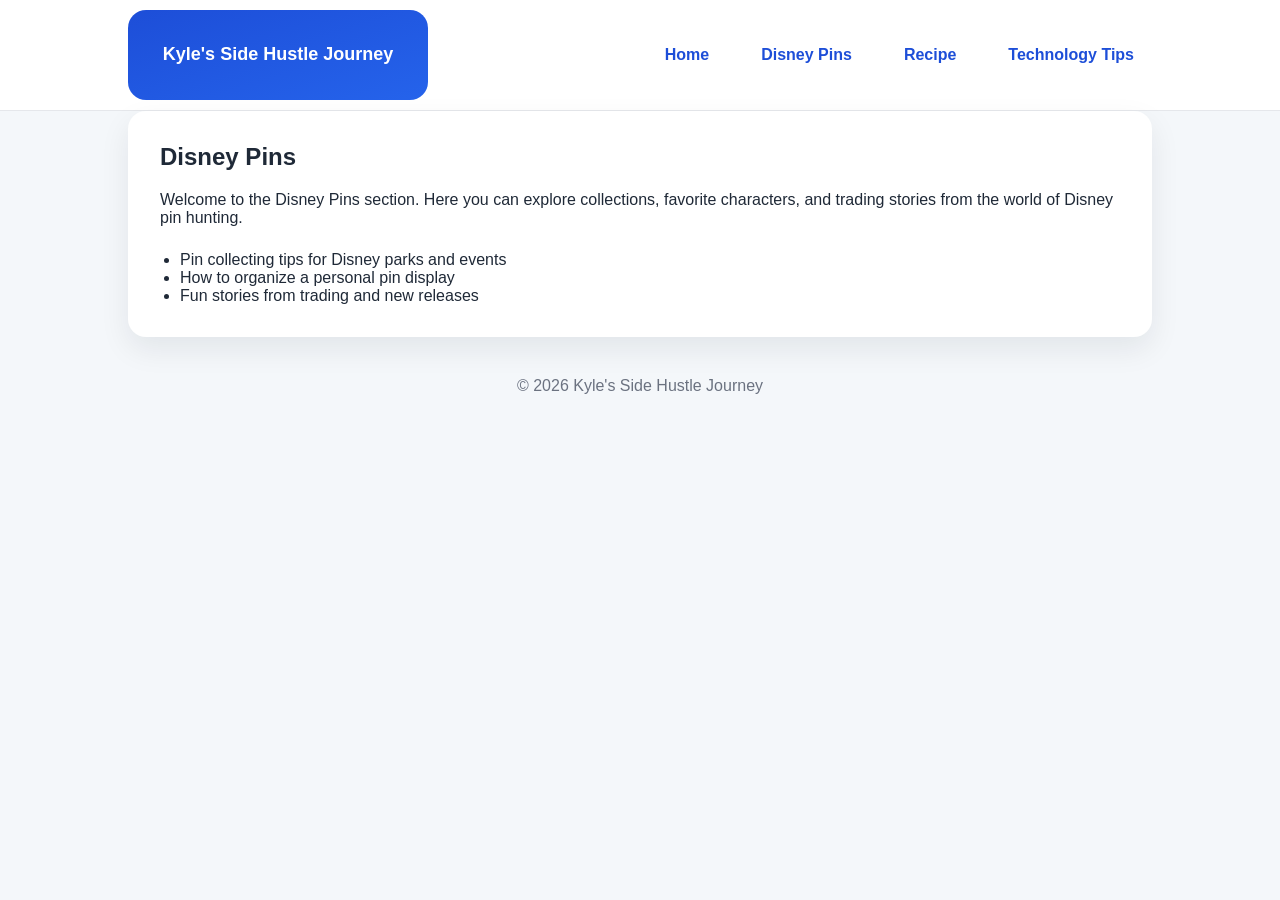
==== disneypins.html @ a0c561a0 "After using AI to create a more relevant site for the side hustle journey." ====
<!DOCTYPE html>
<html lang="en">
  <head>
    <meta charset="UTF-8">
    <meta name="viewport" content="width=device-width, initial-scale=1.0">
    <title>Disney Pins - Kyle's Side Hustle Journey</title>
    <link rel="stylesheet" href="css/styles.css">
  </head>
  <body>
    <div id="site-header"></div>
    <main class="container">
      <section class="content">
        <h1>Disney Pins</h1>
        <p>Welcome to the Disney Pins section. Here you can explore collections, favorite characters, and trading stories from the world of Disney pin hunting.</p>
        <ul class="topic-list">
          <li>Pin collecting tips for Disney parks and events</li>
          <li>How to organize a personal pin display</li>
          <li>Fun stories from trading and new releases</li>
        </ul>
      </section>
    </main>
    <footer>
      <p>© 2026 Kyle's Side Hustle Journey</p>
    </footer>
    <script src="js/header-loader.js"></script>
  </body>
</html>
---- css/styles.css ----
body {
  margin: 0;
  font-family: Arial, sans-serif;
  background: #f4f7fa;
  color: #1f2937;
}
.site-header {
  background: #ffffff;
  border-bottom: 1px solid #e5e7eb;
}
.container {
  max-width: 1024px;
  margin: 0 auto;
  padding: 0 20px;
}
.brand-bar {
  display: flex;
  align-items: center;
  justify-content: space-between;
  min-height: 110px;
}
.logo-image {
  width: 300px;
  height: 90px;
  object-fit: contain;
}
nav {
  display: flex;
  gap: 16px;
  flex-wrap: wrap;
}
nav a {
  display: inline-block;
  padding: 12px 18px;
  color: #1d4ed8;
  text-decoration: none;
  font-weight: 600;
  border-radius: 10px;
  transition: background 0.2s ease, color 0.2s ease;
}
nav a:hover {
  background: #1d4ed8;
  color: #ffffff;
}
main {
  padding: 30px 0 50px;
}
.hero,
.content {
  background: #ffffff;
  border-radius: 18px;
  padding: 40px;
  box-shadow: 0 12px 30px rgba(15, 23, 42, 0.08);
}
.content {
  padding: 32px;
}
.hero h1 {
  margin-top: 0;
  font-size: 2.5rem;
  line-height: 1.1;
}
.hero p {
  max-width: 680px;
  font-size: 1rem;
  line-height: 1.7;
  color: #4b5563;
}
.section-card {
  margin-top: 24px;
  display: grid;
  gap: 18px;
}
.section-card a {
  display: block;
  padding: 22px;
  background: #ffffff;
  border-radius: 16px;
  text-decoration: none;
  color: #111827;
  box-shadow: 0 8px 22px rgba(15, 23, 42, 0.05);
  transition: transform 0.2s ease, box-shadow 0.2s ease;
}
.section-card a:hover {
  transform: translateY(-2px);
  box-shadow: 0 12px 28px rgba(15, 23, 42, 0.1);
}
.section-card h2 {
  margin: 0 0 10px;
}
h1 {
  margin-top: 0;
}
.topic-list {
  margin: 24px 0 0;
  padding-left: 20px;
}
footer {
  text-align: center;
  padding: 24px 0 40px;
  color: #6b7280;
}
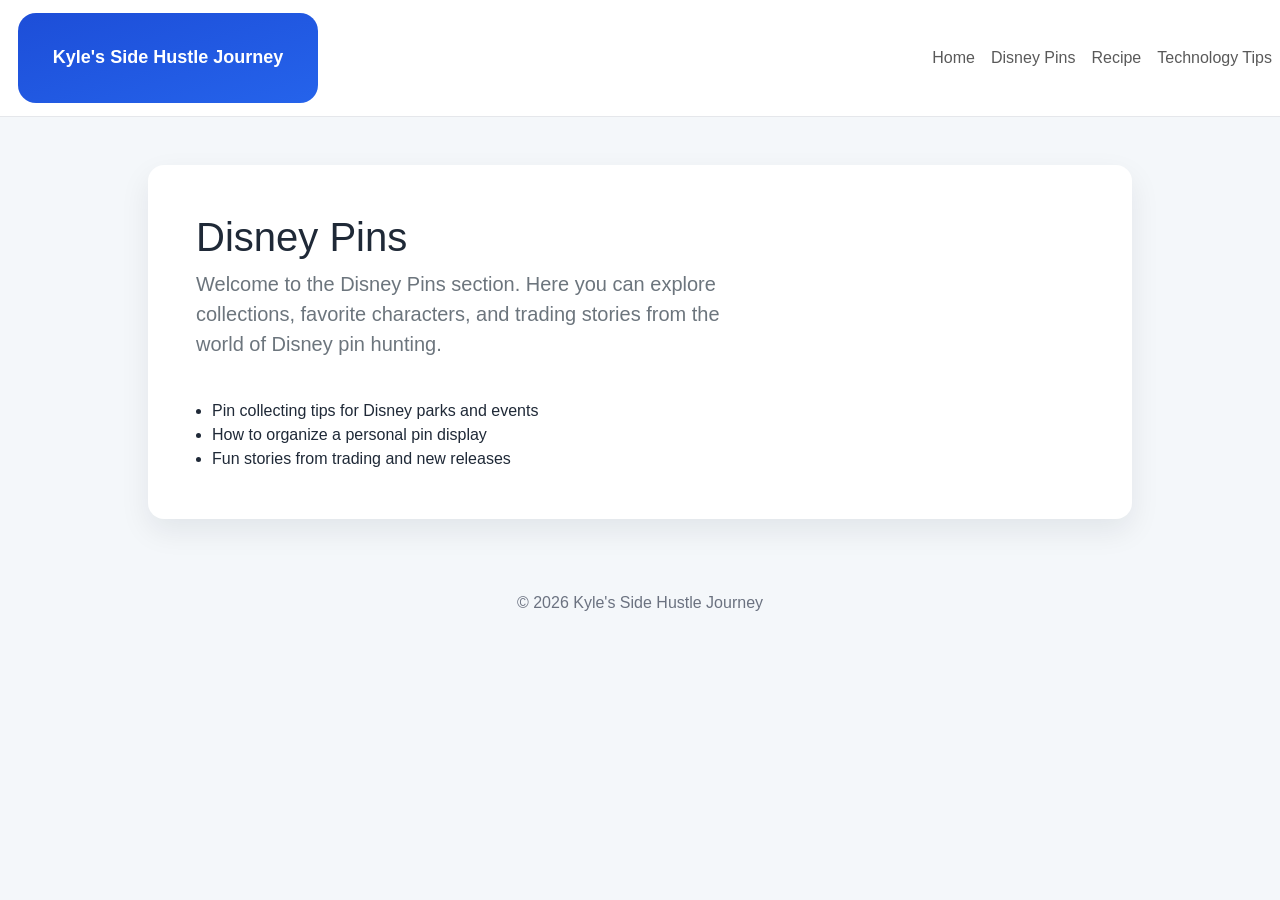
==== commit fb014a6e: "Add bootstrap library to make this a responsive website." ====
--- a/disneypins.html
+++ b/disneypins.html
@@ -4,15 +4,20 @@
     <meta charset="UTF-8">
     <meta name="viewport" content="width=device-width, initial-scale=1.0">
     <title>Disney Pins - Kyle's Side Hustle Journey</title>
+    <link href="https://cdn.jsdelivr.net/npm/bootstrap@5.3.3/dist/css/bootstrap.min.css" rel="stylesheet">
     <link rel="stylesheet" href="css/styles.css">
   </head>
   <body>
     <div id="site-header"></div>
-    <main class="container">
-      <section class="content">
-        <h1>Disney Pins</h1>
-        <p>Welcome to the Disney Pins section. Here you can explore collections, favorite characters, and trading stories from the world of Disney pin hunting.</p>
-        <ul class="topic-list">
+    <main class="container py-5">
+      <section class="content p-4 p-md-5 rounded-4">
+        <div class="row gx-5">
+          <div class="col-lg-8">
+            <h1>Disney Pins</h1>
+            <p class="lead text-secondary">Welcome to the Disney Pins section. Here you can explore collections, favorite characters, and trading stories from the world of Disney pin hunting.</p>
+          </div>
+        </div>
+        <ul class="topic-list mt-4 ps-3">
           <li>Pin collecting tips for Disney parks and events</li>
           <li>How to organize a personal pin display</li>
           <li>Fun stories from trading and new releases</li>
@@ -22,6 +27,7 @@
     <footer>
       <p>© 2026 Kyle's Side Hustle Journey</p>
     </footer>
+    <script src="https://cdn.jsdelivr.net/npm/bootstrap@5.3.3/dist/js/bootstrap.bundle.min.js"></script>
     <script src="js/header-loader.js"></script>
   </body>
 </html>
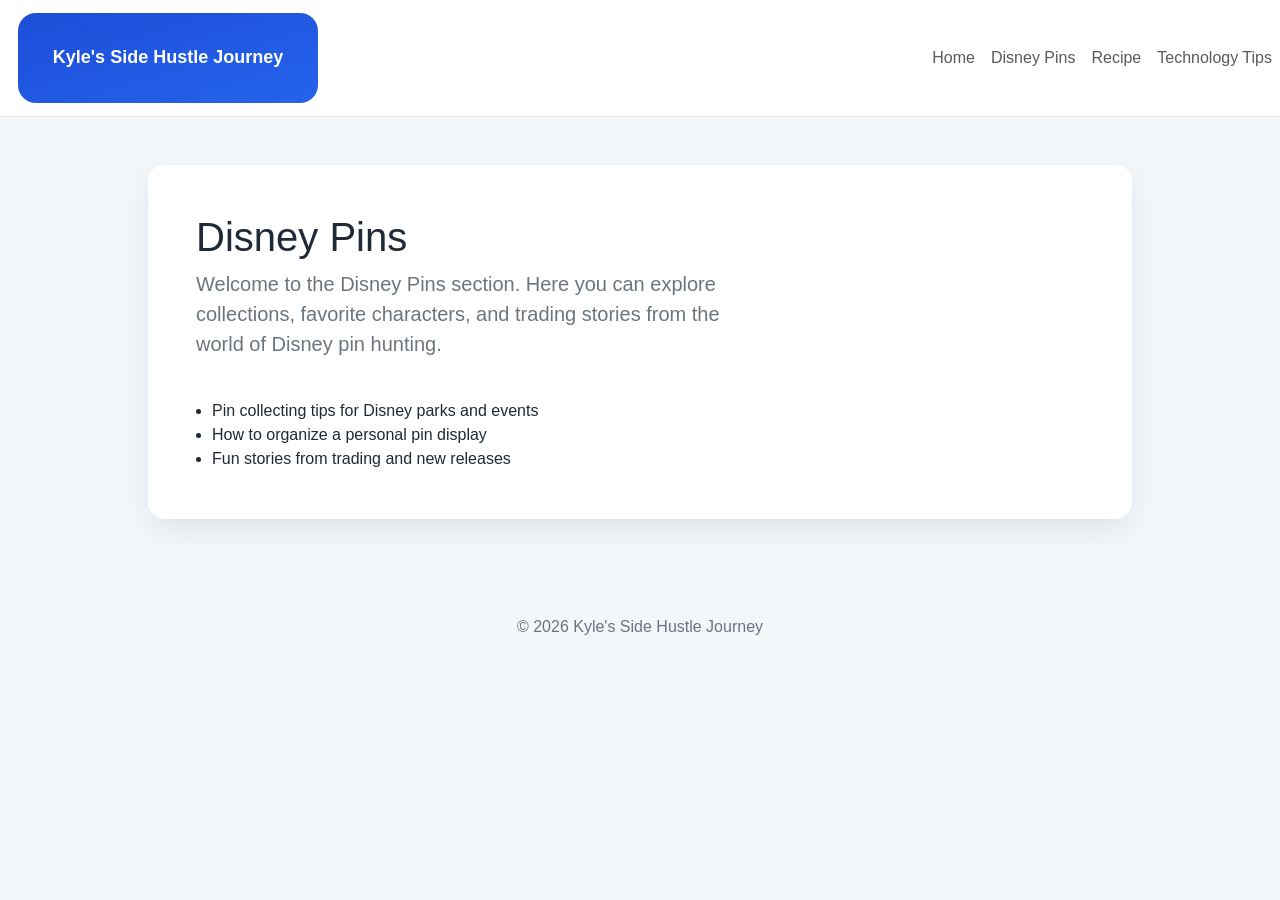
==== commit 42bdaf54: "Made more partial html files. Put those in an include folder." ====
--- a/disneypins.html
+++ b/disneypins.html
@@ -8,7 +8,7 @@
     <link rel="stylesheet" href="css/styles.css">
   </head>
   <body>
-    <div id="site-header"></div>
+    <div id="site-header" data-include="include/header.html"></div>
     <main class="container py-5">
       <section class="content p-4 p-md-5 rounded-4">
         <div class="row gx-5">
@@ -24,9 +24,7 @@
         </ul>
       </section>
     </main>
-    <footer>
-      <p>© 2026 Kyle's Side Hustle Journey</p>
-    </footer>
+    <div id="site-footer" data-include="include/footer.html"></div>
     <script src="https://cdn.jsdelivr.net/npm/bootstrap@5.3.3/dist/js/bootstrap.bundle.min.js"></script>
     <script src="js/header-loader.js"></script>
   </body>
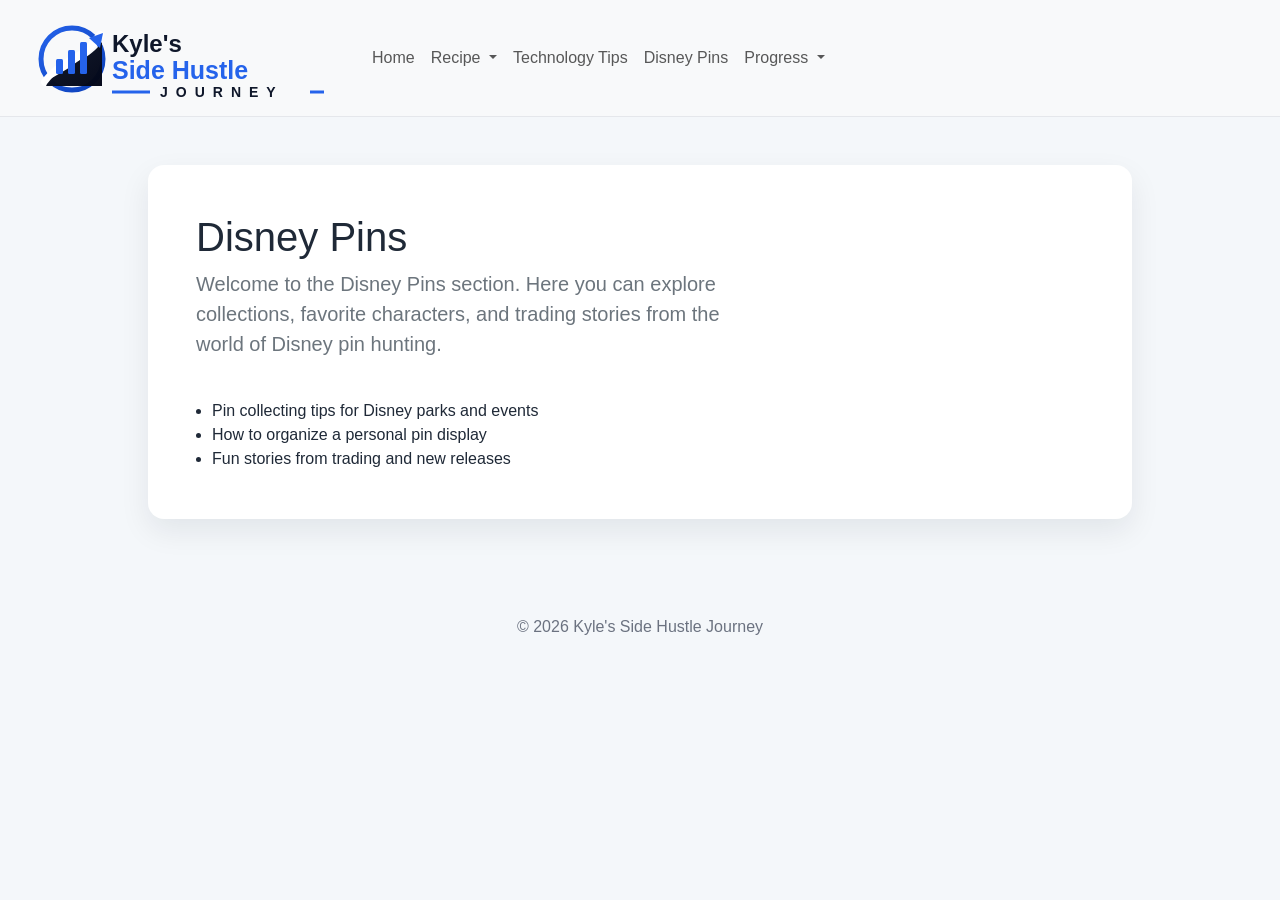
==== commit 5ae418e7: "Add google tag info for google analytics." ====
--- a/disneypins.html
+++ b/disneypins.html
@@ -1,6 +1,15 @@
 <!DOCTYPE html>
 <html lang="en">
   <head>
+    <!-- Google tag (gtag.js) -->
+    <script async src="https://www.googletagmanager.com/gtag/js?id=G-10HG9G18HK"></script>
+    <script>
+      window.dataLayer = window.dataLayer || [];
+      function gtag(){dataLayer.push(arguments);}
+      gtag('js', new Date());
+
+      gtag('config', 'G-10HG9G18HK');
+    </script>
     <meta charset="UTF-8">
     <meta name="viewport" content="width=device-width, initial-scale=1.0">
     <title>Disney Pins - Kyle's Side Hustle Journey</title>
@@ -8,7 +17,7 @@
     <link rel="stylesheet" href="css/styles.css">
   </head>
   <body>
-    <div id="site-header" data-include="include/header.html"></div>
+    <div id="site-header" data-include="/include/header.html"></div>
     <main class="container py-5">
       <section class="content p-4 p-md-5 rounded-4">
         <div class="row gx-5">
@@ -24,7 +33,8 @@
         </ul>
       </section>
     </main>
-    <div id="site-footer" data-include="include/footer.html"></div>
+    <div id="site-footer" data-include="/include/footer.html"></div>
+    <script src="https://code.jquery.com/jquery-3.7.1.min.js" integrity="sha256-3gJwYp8Jd0pK16mU9QB0h+9kW7r2vG0K6PB7uH0x0yk=" crossorigin="anonymous"></script>
     <script src="https://cdn.jsdelivr.net/npm/bootstrap@5.3.3/dist/js/bootstrap.bundle.min.js"></script>
     <script src="js/header-loader.js"></script>
   </body>
--- a/css/styles.css
+++ b/css/styles.css
@@ -100,3 +100,650 @@
   padding: 24px 0 40px;
   color: #6b7280;
 }
+
+.video-table a {
+  color: #1d4ed8;
+  text-decoration: none;
+}
+.video-table a:hover {
+  text-decoration: underline;
+}
+
+.video-thumb {
+  width: 60px;
+  max-width: 100%;
+  height: auto;
+  border-radius: 8px;
+  display: block;
+}
+.video-table td {
+  vertical-align: middle;
+}
+
+
+.nav {
+    --bs-nav-link-padding-x: 1rem;
+    --bs-nav-link-padding-y: 0.5rem;
+    --bs-nav-link-color: var(--bs-link-color);
+    --bs-nav-link-hover-color: var(--bs-link-hover-color);
+    --bs-nav-link-disabled-color: var(--bs-secondary-color);
+    display: flex;
+    flex-wrap: wrap;
+    padding-left: 0;
+    margin-bottom: 0;
+    list-style:none
+}
+
+.nav-link {
+    display: block;
+    padding: var(--bs-nav-link-padding-y) var(--bs-nav-link-padding-x);
+    font-size: var(--bs-nav-link-font-size);
+    font-weight: var(--bs-nav-link-font-weight);
+    color: var(--bs-nav-link-color);
+    text-decoration: none;
+    background: 0 0;
+    border: 0;
+    transition:color .15s ease-in-out, background-color .15s ease-in-out, border-color .15s ease-in-out
+}
+
+@media (prefers-reduced-motion: reduce) {
+    .nav-link {
+        transition:none
+    }
+}
+
+.nav-link:focus, .nav-link:hover {
+    color:var(--bs-nav-link-hover-color)
+}
+
+.nav-link:focus-visible {
+    outline: 0;
+    box-shadow:0 0 0 .25rem rgba(13, 110, 253, .25)
+}
+
+.nav-link.disabled, .nav-link:disabled {
+    color: var(--bs-nav-link-disabled-color);
+    pointer-events: none;
+    cursor:default
+}
+
+.nav-tabs {
+    --bs-nav-tabs-border-width: var(--bs-border-width);
+    --bs-nav-tabs-border-color: var(--bs-border-color);
+    --bs-nav-tabs-border-radius: var(--bs-border-radius);
+    --bs-nav-tabs-link-hover-border-color: var(--bs-secondary-bg) var(--bs-secondary-bg) var(--bs-border-color);
+    --bs-nav-tabs-link-active-color: var(--bs-emphasis-color);
+    --bs-nav-tabs-link-active-bg: var(--bs-body-bg);
+    --bs-nav-tabs-link-active-border-color: var(--bs-border-color) var(--bs-border-color) var(--bs-body-bg);
+    border-bottom:var(--bs-nav-tabs-border-width) solid var(--bs-nav-tabs-border-color)
+}
+
+.nav-tabs .nav-link {
+    margin-bottom: calc(-1 * var(--bs-nav-tabs-border-width));
+    border: var(--bs-nav-tabs-border-width) solid transparent;
+    border-top-left-radius: var(--bs-nav-tabs-border-radius);
+    border-top-right-radius:var(--bs-nav-tabs-border-radius)
+}
+
+.nav-tabs .nav-link:focus, .nav-tabs .nav-link:hover {
+    isolation: isolate;
+    border-color:var(--bs-nav-tabs-link-hover-border-color)
+}
+
+.nav-tabs .nav-item.show .nav-link, .nav-tabs .nav-link.active {
+    color: var(--bs-nav-tabs-link-active-color);
+    background-color: var(--bs-nav-tabs-link-active-bg);
+    border-color:var(--bs-nav-tabs-link-active-border-color)
+}
+
+.nav-tabs .dropdown-menu {
+    margin-top: calc(-1 * var(--bs-nav-tabs-border-width));
+    border-top-left-radius: 0;
+    border-top-right-radius:0
+}
+
+.nav-pills {
+    --bs-nav-pills-border-radius: var(--bs-border-radius);
+    --bs-nav-pills-link-active-color: #fff;
+    --bs-nav-pills-link-active-bg:#0d6efd
+}
+
+.nav-pills .nav-link {
+    border-radius:var(--bs-nav-pills-border-radius)
+}
+
+.nav-pills .nav-link.active, .nav-pills .show > .nav-link {
+    color: var(--bs-nav-pills-link-active-color);
+    background-color:var(--bs-nav-pills-link-active-bg)
+}
+
+.nav-underline {
+    --bs-nav-underline-gap: 1rem;
+    --bs-nav-underline-border-width: 0.125rem;
+    --bs-nav-underline-link-active-color: var(--bs-emphasis-color);
+    gap:var(--bs-nav-underline-gap)
+}
+
+.nav-underline .nav-link {
+    padding-right: 0;
+    padding-left: 0;
+    border-bottom:var(--bs-nav-underline-border-width) solid transparent
+}
+
+.nav-underline .nav-link:focus, .nav-underline .nav-link:hover {
+    border-bottom-color:currentcolor
+}
+
+.nav-underline .nav-link.active, .nav-underline .show > .nav-link {
+    font-weight: 700;
+    color: var(--bs-nav-underline-link-active-color);
+    border-bottom-color:currentcolor
+}
+
+.nav-fill .nav-item, .nav-fill > .nav-link {
+    flex: 1 1 auto;
+    text-align:center
+}
+
+.nav-justified .nav-item, .nav-justified > .nav-link {
+    flex-grow: 1;
+    flex-basis: 0;
+    text-align:center
+}
+
+.nav-fill .nav-item .nav-link, .nav-justified .nav-item .nav-link {
+    width:100%
+}
+
+.tab-content > .tab-pane {
+    display:none
+}
+
+.tab-content > .active {
+    display:block
+}
+
+.navbar {
+    --bs-navbar-padding-x: 0;
+    --bs-navbar-padding-y: 0.5rem;
+    --bs-navbar-color: rgba(var(--bs-emphasis-color-rgb), 0.65);
+    --bs-navbar-hover-color: rgba(var(--bs-emphasis-color-rgb), 0.8);
+    --bs-navbar-disabled-color: rgba(var(--bs-emphasis-color-rgb), 0.3);
+    --bs-navbar-active-color: rgba(var(--bs-emphasis-color-rgb), 1);
+    --bs-navbar-brand-padding-y: 0.3125rem;
+    --bs-navbar-brand-margin-end: 1rem;
+    --bs-navbar-brand-font-size: 1.25rem;
+    --bs-navbar-brand-color: rgba(var(--bs-emphasis-color-rgb), 1);
+    --bs-navbar-brand-hover-color: rgba(var(--bs-emphasis-color-rgb), 1);
+    --bs-navbar-nav-link-padding-x: 0.5rem;
+    --bs-navbar-toggler-padding-y: 0.25rem;
+    --bs-navbar-toggler-padding-x: 0.75rem;
+    --bs-navbar-toggler-font-size: 1.25rem;
+    --bs-navbar-toggler-icon-bg: url("data:image/svg+xml,%3csvg xmlns='http://www.w3.org/2000/svg' viewBox='0 0 30 30'%3e%3cpath stroke='rgba%2833, 37, 41, 0.75%29' stroke-linecap='round' stroke-miterlimit='10' stroke-width='2' d='M4 7h22M4 15h22M4 23h22'/%3e%3c/svg%3e");
+    --bs-navbar-toggler-border-color: rgba(var(--bs-emphasis-color-rgb), 0.15);
+    --bs-navbar-toggler-border-radius: var(--bs-border-radius);
+    --bs-navbar-toggler-focus-width: 0.25rem;
+    --bs-navbar-toggler-transition: box-shadow 0.15s ease-in-out;
+    position: relative;
+    display: flex;
+    flex-wrap: wrap;
+    align-items: center;
+    justify-content: space-between;
+    padding:var(--bs-navbar-padding-y) var(--bs-navbar-padding-x)
+}
+
+.navbar > .container, .navbar > .container-fluid, .navbar > .container-lg, .navbar > .container-md, .navbar > .container-sm, .navbar > .container-xl, .navbar > .container-xxl {
+    display: flex;
+    flex-wrap: inherit;
+    align-items: center;
+    justify-content:space-between
+}
+
+.navbar-brand {
+    padding-top: var(--bs-navbar-brand-padding-y);
+    padding-bottom: var(--bs-navbar-brand-padding-y);
+    margin-right: var(--bs-navbar-brand-margin-end);
+    font-size: var(--bs-navbar-brand-font-size);
+    color: var(--bs-navbar-brand-color);
+    text-decoration: none;
+    white-space:nowrap
+}
+
+.navbar-brand:focus, .navbar-brand:hover {
+    color:var(--bs-navbar-brand-hover-color)
+}
+
+.navbar-nav {
+    --bs-nav-link-padding-x: 0;
+    --bs-nav-link-padding-y: 0.5rem;
+    --bs-nav-link-color: var(--bs-navbar-color);
+    --bs-nav-link-hover-color: var(--bs-navbar-hover-color);
+    --bs-nav-link-disabled-color: var(--bs-navbar-disabled-color);
+    display: flex;
+    flex-direction: column;
+    padding-left: 0;
+    margin-bottom: 0;
+    list-style:none
+}
+
+.navbar-nav .nav-link.active, .navbar-nav .nav-link.show {
+    color:var(--bs-navbar-active-color)
+}
+
+.navbar-nav .dropdown-menu {
+    position:static
+}
+
+.navbar-text {
+    padding-top: .5rem;
+    padding-bottom: .5rem;
+    color:var(--bs-navbar-color)
+}
+
+.navbar-text a, .navbar-text a:focus, .navbar-text a:hover {
+    color:var(--bs-navbar-active-color)
+}
+
+.navbar-collapse {
+    flex-grow: 1;
+    flex-basis: 100%;
+    align-items:center
+}
+
+.navbar-toggler {
+    padding: var(--bs-navbar-toggler-padding-y) var(--bs-navbar-toggler-padding-x);
+    font-size: var(--bs-navbar-toggler-font-size);
+    line-height: 1;
+    color: var(--bs-navbar-color);
+    background-color: transparent;
+    border: var(--bs-border-width) solid var(--bs-navbar-toggler-border-color);
+    border-radius: var(--bs-navbar-toggler-border-radius);
+    transition:var(--bs-navbar-toggler-transition)
+}
+
+@media (prefers-reduced-motion: reduce) {
+    .navbar-toggler {
+        transition:none
+    }
+}
+
+.navbar-toggler:hover {
+    text-decoration:none
+}
+
+.navbar-toggler:focus {
+    text-decoration: none;
+    outline: 0;
+    box-shadow:0 0 0 var(--bs-navbar-toggler-focus-width)
+}
+
+.navbar-toggler-icon {
+    display: inline-block;
+    width: 1.5em;
+    height: 1.5em;
+    vertical-align: middle;
+    background-image: var(--bs-navbar-toggler-icon-bg);
+    background-repeat: no-repeat;
+    background-position: center;
+    background-size:100%
+}
+
+.navbar-nav-scroll {
+    max-height: var(--bs-scroll-height, 75vh);
+    overflow-y:auto
+}
+
+@media (min-width: 576px) {
+    .navbar-expand-sm {
+        flex-wrap: nowrap;
+        justify-content:flex-start
+    }
+
+    .navbar-expand-sm .navbar-nav {
+        flex-direction:row
+    }
+
+    .navbar-expand-sm .navbar-nav .dropdown-menu {
+        position:absolute
+    }
+
+    .navbar-expand-sm .navbar-nav .nav-link {
+        padding-right: var(--bs-navbar-nav-link-padding-x);
+        padding-left:var(--bs-navbar-nav-link-padding-x)
+    }
+
+    .navbar-expand-sm .navbar-nav-scroll {
+        overflow:visible
+    }
+
+    .navbar-expand-sm .navbar-collapse {
+        display: flex !important;
+        flex-basis:auto
+    }
+
+    .navbar-expand-sm .navbar-toggler {
+        display:none
+    }
+
+    .navbar-expand-sm .offcanvas {
+        position: static;
+        z-index: auto;
+        flex-grow: 1;
+        width: auto !important;
+        height: auto !important;
+        visibility: visible !important;
+        background-color: transparent !important;
+        border: 0 !important;
+        transform: none !important;
+        transition:none
+    }
+
+    .navbar-expand-sm .offcanvas .offcanvas-header {
+        display:none
+    }
+
+    .navbar-expand-sm .offcanvas .offcanvas-body {
+        display: flex;
+        flex-grow: 0;
+        padding: 0;
+        overflow-y:visible
+    }
+}
+
+@media (min-width: 768px) {
+    .navbar-expand-md {
+        flex-wrap: nowrap;
+        justify-content:flex-start
+    }
+
+    .navbar-expand-md .navbar-nav {
+        flex-direction:row
+    }
+
+    .navbar-expand-md .navbar-nav .dropdown-menu {
+        position:absolute
+    }
+
+    .navbar-expand-md .navbar-nav .nav-link {
+        padding-right: var(--bs-navbar-nav-link-padding-x);
+        padding-left:var(--bs-navbar-nav-link-padding-x)
+    }
+
+    .navbar-expand-md .navbar-nav-scroll {
+        overflow:visible
+    }
+
+    .navbar-expand-md .navbar-collapse {
+        display: flex !important;
+        flex-basis:auto
+    }
+
+    .navbar-expand-md .navbar-toggler {
+        display:none
+    }
+
+    .navbar-expand-md .offcanvas {
+        position: static;
+        z-index: auto;
+        flex-grow: 1;
+        width: auto !important;
+        height: auto !important;
+        visibility: visible !important;
+        background-color: transparent !important;
+        border: 0 !important;
+        transform: none !important;
+        transition:none
+    }
+
+    .navbar-expand-md .offcanvas .offcanvas-header {
+        display:none
+    }
+
+    .navbar-expand-md .offcanvas .offcanvas-body {
+        display: flex;
+        flex-grow: 0;
+        padding: 0;
+        overflow-y:visible
+    }
+}
+
+@media (min-width: 992px) {
+    .navbar-expand-lg {
+        flex-wrap: nowrap;
+        justify-content:flex-start
+    }
+
+    .navbar-expand-lg .navbar-nav {
+        flex-direction:row
+    }
+
+    .navbar-expand-lg .navbar-nav .dropdown-menu {
+        position:absolute
+    }
+
+    .navbar-expand-lg .navbar-nav .nav-link {
+        padding-right: var(--bs-navbar-nav-link-padding-x);
+        padding-left:var(--bs-navbar-nav-link-padding-x)
+    }
+
+    .navbar-expand-lg .navbar-nav-scroll {
+        overflow:visible
+    }
+
+    .navbar-expand-lg .navbar-collapse {
+        display: flex !important;
+        flex-basis:auto
+    }
+
+    .navbar-expand-lg .navbar-toggler {
+        display:none
+    }
+
+    .navbar-expand-lg .offcanvas {
+        position: static;
+        z-index: auto;
+        flex-grow: 1;
+        width: auto !important;
+        height: auto !important;
+        visibility: visible !important;
+        background-color: transparent !important;
+        border: 0 !important;
+        transform: none !important;
+        transition:none
+    }
+
+    .navbar-expand-lg .offcanvas .offcanvas-header {
+        display:none
+    }
+
+    .navbar-expand-lg .offcanvas .offcanvas-body {
+        display: flex;
+        flex-grow: 0;
+        padding: 0;
+        overflow-y:visible
+    }
+}
+
+@media (min-width: 1200px) {
+    .navbar-expand-xl {
+        flex-wrap: nowrap;
+        justify-content:flex-start
+    }
+
+    .navbar-expand-xl .navbar-nav {
+        flex-direction:row
+    }
+
+    .navbar-expand-xl .navbar-nav .dropdown-menu {
+        position:absolute
+    }
+
+    .navbar-expand-xl .navbar-nav .nav-link {
+        padding-right: var(--bs-navbar-nav-link-padding-x);
+        padding-left:var(--bs-navbar-nav-link-padding-x)
+    }
+
+    .navbar-expand-xl .navbar-nav-scroll {
+        overflow:visible
+    }
+
+    .navbar-expand-xl .navbar-collapse {
+        display: flex !important;
+        flex-basis:auto
+    }
+
+    .navbar-expand-xl .navbar-toggler {
+        display:none
+    }
+
+    .navbar-expand-xl .offcanvas {
+        position: static;
+        z-index: auto;
+        flex-grow: 1;
+        width: auto !important;
+        height: auto !important;
+        visibility: visible !important;
+        background-color: transparent !important;
+        border: 0 !important;
+        transform: none !important;
+        transition:none
+    }
+
+    .navbar-expand-xl .offcanvas .offcanvas-header {
+        display:none
+    }
+
+    .navbar-expand-xl .offcanvas .offcanvas-body {
+        display: flex;
+        flex-grow: 0;
+        padding: 0;
+        overflow-y:visible
+    }
+}
+
+@media (min-width: 1400px) {
+    .navbar-expand-xxl {
+        flex-wrap: nowrap;
+        justify-content:flex-start
+    }
+
+    .navbar-expand-xxl .navbar-nav {
+        flex-direction:row
+    }
+
+    .navbar-expand-xxl .navbar-nav .dropdown-menu {
+        position:absolute
+    }
+
+    .navbar-expand-xxl .navbar-nav .nav-link {
+        padding-right: var(--bs-navbar-nav-link-padding-x);
+        padding-left:var(--bs-navbar-nav-link-padding-x)
+    }
+
+    .navbar-expand-xxl .navbar-nav-scroll {
+        overflow:visible
+    }
+
+    .navbar-expand-xxl .navbar-collapse {
+        display: flex !important;
+        flex-basis:auto
+    }
+
+    .navbar-expand-xxl .navbar-toggler {
+        display:none
+    }
+
+    .navbar-expand-xxl .offcanvas {
+        position: static;
+        z-index: auto;
+        flex-grow: 1;
+        width: auto !important;
+        height: auto !important;
+        visibility: visible !important;
+        background-color: transparent !important;
+        border: 0 !important;
+        transform: none !important;
+        transition:none
+    }
+
+    .navbar-expand-xxl .offcanvas .offcanvas-header {
+        display:none
+    }
+
+    .navbar-expand-xxl .offcanvas .offcanvas-body {
+        display: flex;
+        flex-grow: 0;
+        padding: 0;
+        overflow-y:visible
+    }
+}
+
+.navbar-expand {
+    flex-wrap: nowrap;
+    justify-content:flex-start
+}
+
+.navbar-expand .navbar-nav {
+    flex-direction:row
+}
+
+.navbar-expand .navbar-nav .dropdown-menu {
+    position:absolute
+}
+
+.navbar-expand .navbar-nav .nav-link {
+    padding-right: var(--bs-navbar-nav-link-padding-x);
+    padding-left:var(--bs-navbar-nav-link-padding-x)
+}
+
+.navbar-expand .navbar-nav-scroll {
+    overflow:visible
+}
+
+.navbar-expand .navbar-collapse {
+    display: flex !important;
+    flex-basis:auto
+}
+
+.navbar-expand .navbar-toggler {
+    display:none
+}
+
+.navbar-expand .offcanvas {
+    position: static;
+    z-index: auto;
+    flex-grow: 1;
+    width: auto !important;
+    height: auto !important;
+    visibility: visible !important;
+    background-color: transparent !important;
+    border: 0 !important;
+    transform: none !important;
+    transition:none
+}
+
+.navbar-expand .offcanvas .offcanvas-header {
+    display:none
+}
+
+.navbar-expand .offcanvas .offcanvas-body {
+    display: flex;
+    flex-grow: 0;
+    padding: 0;
+    overflow-y:visible
+}
+
+.navbar-dark, .navbar[data-bs-theme=dark] {
+    --bs-navbar-color: rgba(255, 255, 255, 0.55);
+    --bs-navbar-hover-color: rgba(255, 255, 255, 0.75);
+    --bs-navbar-disabled-color: rgba(255, 255, 255, 0.25);
+    --bs-navbar-active-color: #fff;
+    --bs-navbar-brand-color: #fff;
+    --bs-navbar-brand-hover-color: #fff;
+    --bs-navbar-toggler-border-color: rgba(255, 255, 255, 0.1);
+    --bs-navbar-toggler-icon-bg: url("data:image/svg+xml,%3csvg xmlns='http://www.w3.org/2000/svg' viewBox='0 0 30 30'%3e%3cpath stroke='rgba%28255, 255, 255, 0.55%29' stroke-linecap='round' stroke-miterlimit='10' stroke-width='2' d='M4 7h22M4 15h22M4 23h22'/%3e%3c/svg%3e")
+}
+
+[data-bs-theme=dark] .navbar-toggler-icon {
+    --bs-navbar-toggler-icon-bg: url("data:image/svg+xml,%3csvg xmlns='http://www.w3.org/2000/svg' viewBox='0 0 30 30'%3e%3cpath stroke='rgba%28255, 255, 255, 0.55%29' stroke-linecap='round' stroke-miterlimit='10' stroke-width='2' d='M4 7h22M4 15h22M4 23h22'/%3e%3c/svg%3e")
+}
